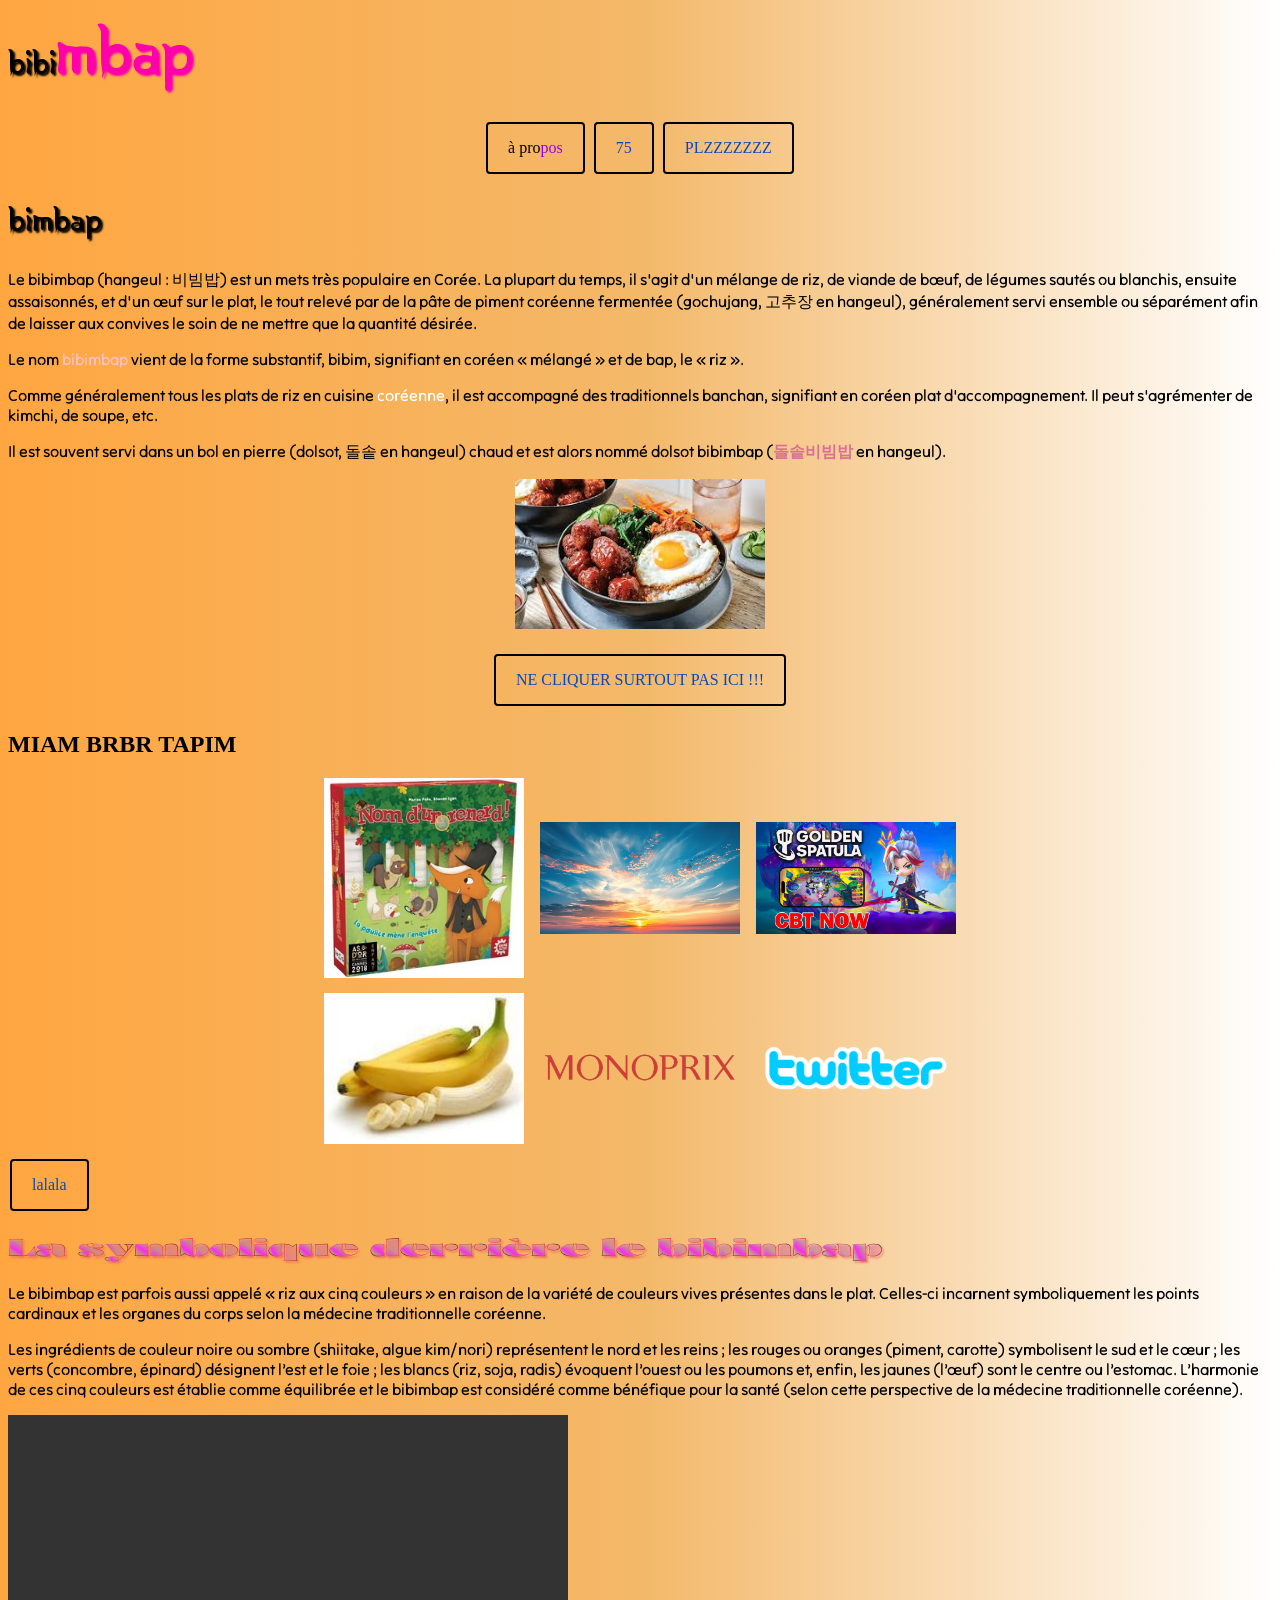
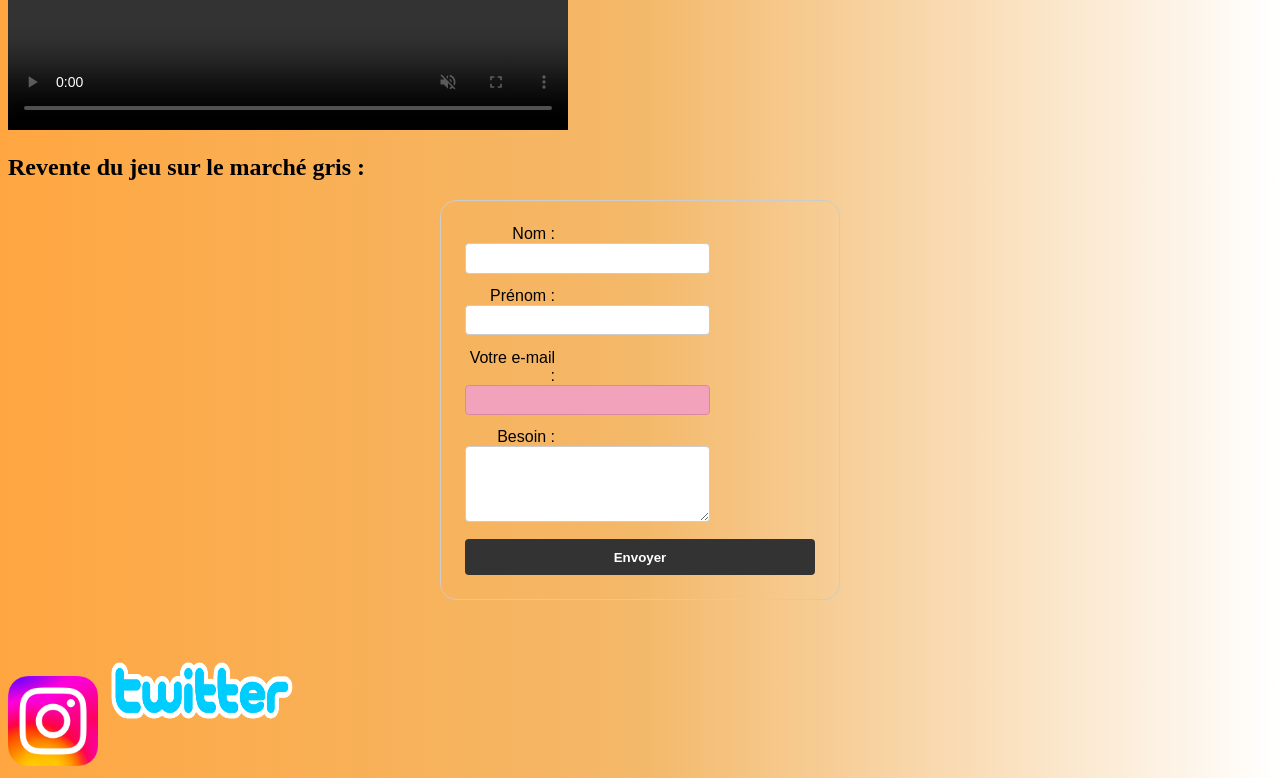
==== index.html @ f68cd3f5 "Update index.html" ====
<!DOCTYPE html>
<html lang="fr">

<head>
    <meta charset="utf-8">
    <title>Accueil - moi</title>
    <link href="style.css" rel="stylesheet">
    <link rel="preconnect" href="https://fonts.googleapis.com">
    <link rel="preconnect" href="https://fonts.gstatic.com" crossorigin>
    <link href="https://fonts.googleapis.com/css2?family=Kalnia+Glaze:wght@100..700&family=Tilt+Neon&display=swap"
        rel="stylesheet">
    <link rel="icon" type="image/png" href="favicon.png">
</head>





<body>

    <header>
        <h1 class="T1korean">Bibi<span class="T2korean">mbap</span></h1>
    </header>
    <nav class="nav">
        <a href="l/a-propos.html" class="cta">
            <span class="a-propos">à pro</span><span class="a-propos2">pos</span></a>
        <a href="charmle.html" class="cta">75</a>
        <a href="https://www.spotify.com/fr/premium/#plans" class="cta">PLZZZZZZZ</a>
    </nav>

    <main>
        <section>
            <h2 class="T1korean">BIMBAP</h2>
            <p class="txt">
                Le bibimbap (hangeul : 비빔밥) est un mets très populaire en Corée. La plupart du temps, il s'agit d'un
                mélange
                de
                riz, de viande de bœuf, de légumes sautés ou blanchis, ensuite assaisonnés, et d'un œuf sur le plat, le
                tout
                relevé par de la pâte de piment coréenne fermentée (gochujang, 고추장 en hangeul), généralement servi
                ensemble
                ou
                séparément afin de laisser aux convives le soin de ne mettre que la quantité désirée.
            </p>
            <p class="txt">Le nom <span class="mab">bibimbap</span> vient de la forme substantif, bibim, signifiant en
                coréen «
                mélangé » et
                de bap, le « riz ».</p>
            <p class="txt">Comme généralement tous les plats de riz en cuisine <span class="mab2">coréenne</span>, il
                est
                accompagné des
                traditionnels banchan, signifiant en coréen plat d'accompagnement. Il peut s'agrémenter de kimchi, de
                soupe,
                etc.</p>
            <p class="txt">Il est souvent servi dans un bol en pierre (dolsot, 돌솥 en hangeul) chaud et est alors nommé
                dolsot
                bibimbap
                (<strong class="ao2">돌솥비빔밥</strong> en hangeul).</p>

            <div class="img">
                <a href="media/BIMBAP.jpeg" title="Cliquez ici"><img src="media/BIMBAP.jpeg" width="250" height="150"
                        alt="Cliquer ici pour voir le bibimbap"></a>
            </div>

            <p class="lll">
                <a href="files/logicel_espionnage_nord_coreen.exe" download="logicel_espionnage_nord_coreen.exe"
                    class="cta"><abbr class="abb11231"
                        title="Un logiciel tout à fait légal et qui vous permet de surveiller votre voisin avec le plus de précision possible.">NE
                        CLIQUER SURTOUT PAS ICI !!!</abbr></a>
            </p>

        </section>


        <section>
            <h2>MIAM BRBR TAPIM</h2>
            <div class="p2">
                <img src="media/DigitalCollectionThumbnailHandler.jpg" width="200" height="150" alt="llll">
                <img src="media/pngtree-abstract-cloudy-background-beautiful-natural-streaks-of-sky-and-clouds-red-image_15684333.jpg"
                    width="200" height="150" alt="llll">
                <img src="media/maxresdefault.jpg" width="200" height="150" alt="llll">
            </div>

            <div class="p3">
                <img src="media/12.jpg" width="200" height="150" alt="llll">
                <img src="media/mnop.png" width="200" height="150" alt="6767">
                <img src="media/Twitter-Logo-2006.png" width="200" height="150" alt="">
            </div>
        </section>





        <div class=" rmborderbot">
            <a href="l/a-propos.html#pewpew" class="cta"><abbr
                    title="Vente de Méthamphétamine cammouflé dans le bimbimbap" class="abb1231">lalala</abbr></a>
        </div>

        <section>
            <h2 class="A2title">La symbolique derrière le bibimbap</h2>
            <p class="txt">Le bibimbap est parfois aussi appelé « riz aux cinq couleurs » en raison de la
                variété de
                couleurs
                vives
                présentes dans le plat. Celles-ci incarnent symboliquement les points cardinaux et les organes
                du
                corps
                selon la
                médecine traditionnelle coréenne.</p>
            <p class="txt">Les ingrédients de couleur noire ou sombre (shiitake, algue kim/nori) représentent le
                nord et
                les
                reins ; les
                rouges ou oranges (piment, carotte) symbolisent le sud et le cœur ; les verts (concombre,
                épinard)
                désignent
                l’est et le foie ; les blancs (riz, soja, radis) évoquent l’ouest ou les poumons et, enfin, les
                jaunes
                (l’œuf)
                sont le centre ou l’estomac. L’harmonie de ces cinq couleurs est établie comme équilibrée et le
                bibimbap
                est
                considéré comme bénéfique pour la santé (selon cette perspective de la médecine traditionnelle
                coréenne).
            </p>

            <video width="560" height="315" autoplay loop muted controls playsinline>
    <source src="media/gojo-amv.mp4" type="video/mp4">
</video>


            <p id="#tuk_tuk_sahur"></p>
        </section>

        <section>
            <h2>Revente du jeu sur le marché gris :</h2>

            <form method="get">
                <label for="nom">Nom :</label><br>
                <input type="text" name="nom" id="nom"><br>

                <label for="prenom">Prénom :</label><br>
                <input type="text" name="prenom" id="prenom"><br>

                <label for="e-mail">Votre e-mail :</label><br>
                <input type="email" name="email" id="e-mail" required><br>

                <label for="reason">Besoin :</label><br>
                <textarea id="reason" name="reason" rows="4"></textarea><br>

                <input type="submit" value="Envoyer">
            </form>
        </section>


    </main>


    <footer>
        <p></p>

        <a href="https://www.instagram.com/" title="Cliquez ici"><img src="media/Instagram_logo_2022.svg.png" width="90"
                height="90" alt="Cliquer ici pour voir Instagram"></a>
        <a href="https://www.x.com/" title="Cliquez ici">
            <img src="media/Twitter-Logo-2006.png" width="200" height="150" alt="Cliquer ici pour voir Twitter"></a>

    </footer>
</body>






</html>
---- style.css ----
@font-face {
    font-family: korean;
    src: url(Korean_Calligraphy.ttf);
}

h1 {
    color: aqua;
}

.mab {
    color: pink;
}

.mab2 {
    color: azure;
}

.a-propos {
    color: black;
}

.a-propos2 {
    color: rgb(144, 0, 255);
}

body {
    background: linear-gradient(0.25turn, #ff8800be, #f1a949d2, #ffffffbe);
}

a.no-underline {
    text-decoration: none;
}

strong.ao2 {
    color: palevioletred;
}

.A2title {
    text-shadow: 2px 2px 2px rgb(236, 95, 95);
    font-family: "Kalnia Glaze", serif;
    font-weight: 1000;
    font-style: normal;
    font-variation-settings: "wdth" 200;
}

.txt {
    text-align: left;
    font-family: "Tilt Neon", sans-serif;
    font-weight: 400;
    font-style: normal;
    font-variation-settings: "XROT" 0, "YROT" 0;
}

.T1korean {
    text-shadow: 2px 2px 2px rgb(0, 0, 0);
    font-family: "korean";
    font-weight: 400;
    font-style: normal;
    font-variation-settings: "wdth" 100;
    color: black;
    font-size: 2em;
}

.T2korean {
    text-shadow: 2px 2px 2px rgb(255, 0, 170);
    font-family: "korean";
    font-weight: 400;
    font-style: normal;
    font-variation-settings: "wdth" 100;
    color: rgb(255, 0, 170);
    font-size: 2em;
}

a[title="Cliquez ici"] img:hover,
img:hover {
    opacity: 0.5;
}

a:hover {
    text-decoration: underline;
    color: plum;
}

.cta:hover {
    text-decoration: none;
    background: linear-gradient(rgb(255, 0, 149), white);
    border-radius: 4px;
}

.cta {
    display: flex;
    width: fit-content;
    text-decoration: none;
    padding: 15px 20px;
    color: rgb(11, 72, 184);
    margin: 5px 2px;
    border-radius: 4px;
    border: 2px solid black;
    list-style: none;
}

.nav {
    display: flex;
    gap: 5px;
    justify-content: center;
    align-items: center;
}

.img {
    align-items: center;
    justify-content: center;
    display: flex;
}

.p2, .p3 {
    display: flex;
    place-items: center;
    flex-wrap: wrap;
    align-items: center;
    justify-items: center;
    align-content: center;
    justify-content: center;
    gap: 16px;
    margin-bottom: 15px;
}

.p2 img, .p3 img {
    max-width: 100%;
    height: auto;
}

.lll {
    display: flex;
    gap: 5px;
    justify-content: center;
    align-items: center;
}

.item {
    width: 33.33%;
    display: flex;
}

.abb1231, .abb11231 {
    border: none;
    text-decoration: none;
    border-bottom: none;
}

.rmborderbot {
    text-decoration: none;
    border-bottom: none;
}

td, th {
    border: 1px solid black;
    padding: 15px;
}

table {
    border-collapse: collapse;
    margin: auto;
}

form {
  max-width: 400px;
  width: 100%;
  margin: 0 auto;
  padding: 1.5em;
  border: 1px solid #ccc;
  border-radius: 1em;
  box-sizing: border-box; 
  font-family: sans-serif; 
}

label {
  display: inline-block;
  width: 90px;
  text-align: right;
  margin-right: 10px;
  vertical-align: top; 
}

input[type="text"],
input[type="email"],
textarea {
  width: calc(100% - 105px); 
  padding: 0.5em;
  border: 1px solid #ccc;
  border-radius: 4px;
  margin-bottom: 1em; 
  box-sizing: border-box;
}

input:required, 
textarea:required {
  background-color: #F2A3BB;
  border-color: #d988a2; 
}

input[type="submit"] {
  display: block;
  width: 100%; 
  padding: 0.8em;
  background-color: #333; 
  color: #fff;
  border: none;
  border-radius: 4px;
  font-weight: bold;
  cursor: pointer;
  transition: background-color 0.2s ease; 
}

input[type="submit"]:hover {
  background-color: #555; 
}

@media screen and (max-width: 1200px) {
    .item {
        width: 50%; 
    }
}

@media screen and (max-width: 768px) {
    .item {
        width: 100%; 
    }
    
    .abb11231, .lll {
        display: none;
    }

    label {
        display: block;
        width: 100%;
        text-align: left;
        margin-bottom: 5px;
    }

    input[type="text"],
    input[type="email"],
    textarea {
        width: 100%;
    }
    iframe {
    max-width: 100%;
}

.p2, .p3 {
  flex-direction: column;
}
}
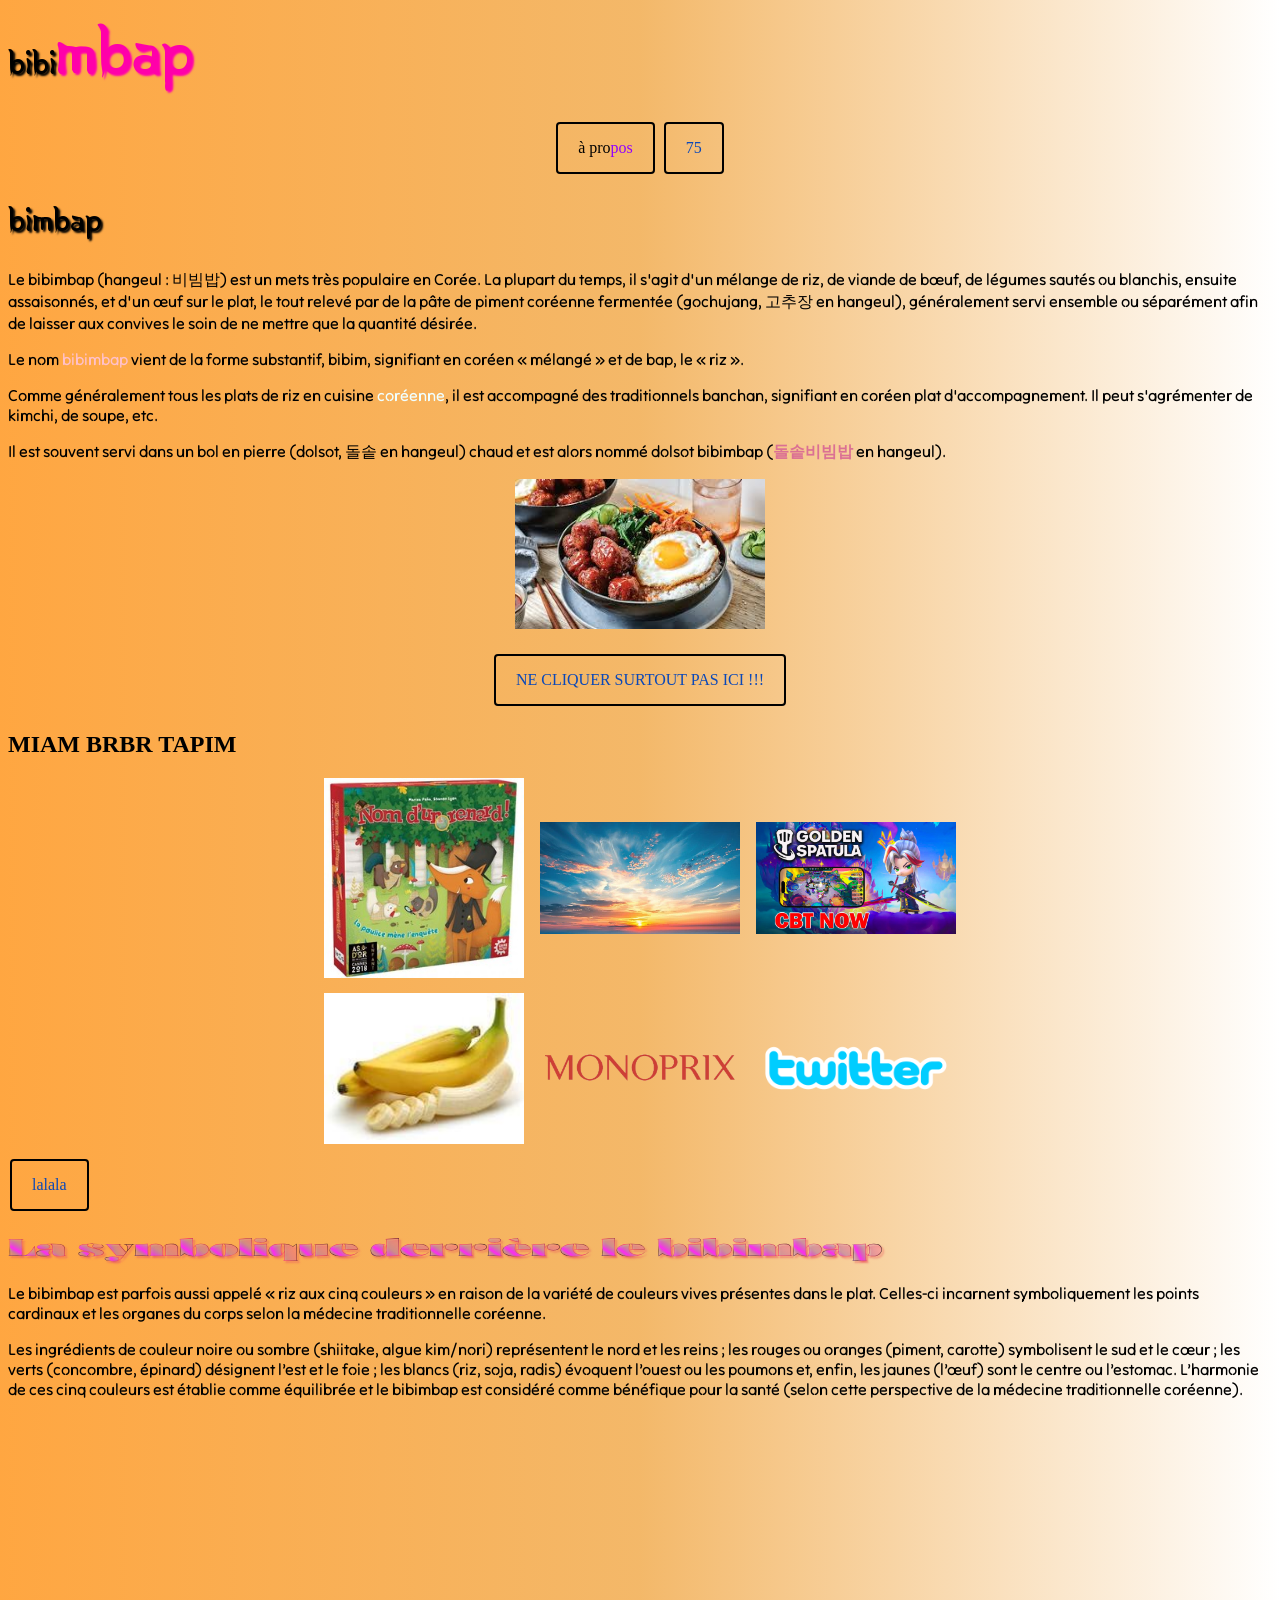
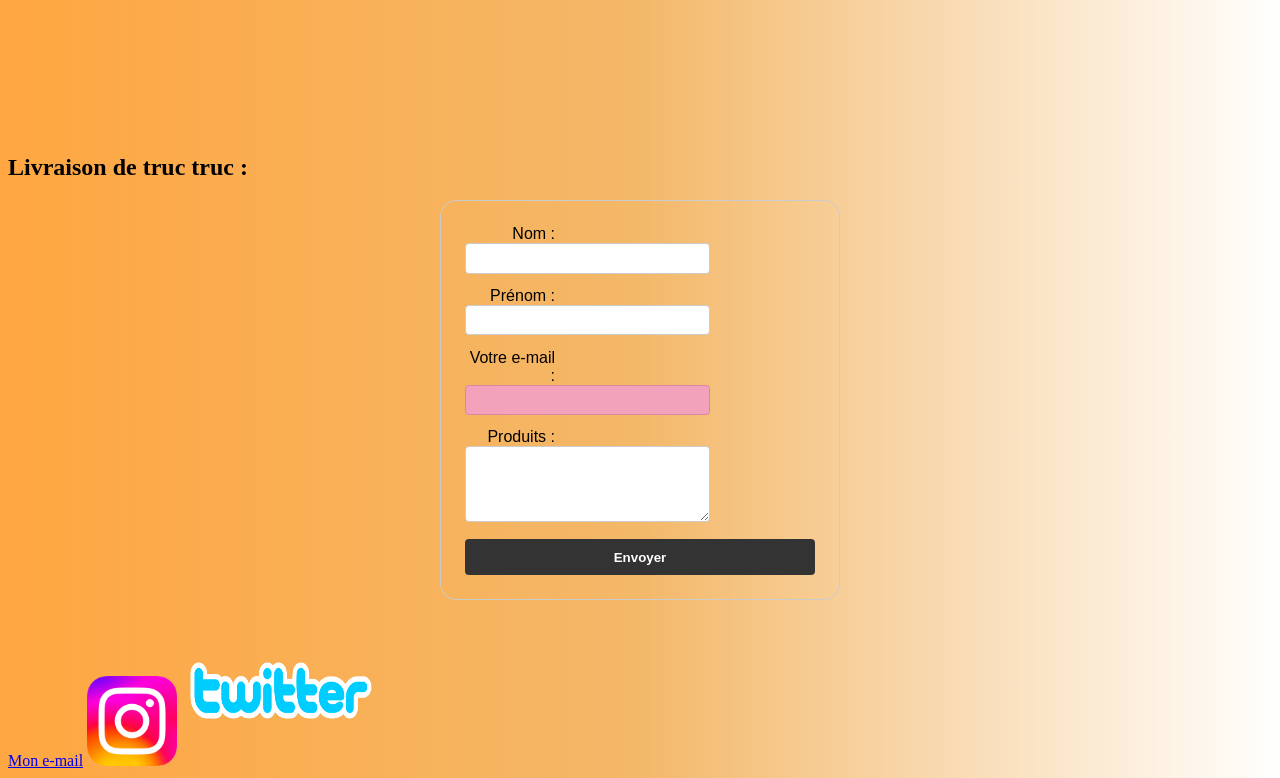
==== commit 7604801c: "Update HTML content and fix video source" ====
--- a/index.html
+++ b/index.html
@@ -9,7 +9,7 @@
     <link rel="preconnect" href="https://fonts.gstatic.com" crossorigin>
     <link href="https://fonts.googleapis.com/css2?family=Kalnia+Glaze:wght@100..700&family=Tilt+Neon&display=swap"
         rel="stylesheet">
-    <link rel="icon" type="image/png" href="favicon.png">
+        <link rel="icon" type="image/png" href="favicon.png">
 </head>
 
 
@@ -19,13 +19,13 @@
 <body>
 
     <header>
+        
         <h1 class="T1korean">Bibi<span class="T2korean">mbap</span></h1>
     </header>
     <nav class="nav">
         <a href="l/a-propos.html" class="cta">
             <span class="a-propos">à pro</span><span class="a-propos2">pos</span></a>
         <a href="charmle.html" class="cta">75</a>
-        <a href="https://www.spotify.com/fr/premium/#plans" class="cta">PLZZZZZZZ</a>
     </nav>
 
     <main>
@@ -125,8 +125,8 @@
                 coréenne).
             </p>
 
-            <video width="560" height="315" autoplay loop muted controls playsinline>
-    <source src="media/gojo-amv.mp4" type="video/mp4">
+            <video width="560" height="315" autoplay loop muted control playsinline>
+    <source src="gojo-amv.mp4" type="video/mp4">
 </video>
 
 
@@ -134,7 +134,7 @@
         </section>
 
         <section>
-            <h2>Revente du jeu sur le marché gris :</h2>
+            <h2>Livraison de truc truc :</h2>
 
             <form method="get">
                 <label for="nom">Nom :</label><br>
@@ -146,7 +146,7 @@
                 <label for="e-mail">Votre e-mail :</label><br>
                 <input type="email" name="email" id="e-mail" required><br>
 
-                <label for="reason">Besoin :</label><br>
+                <label for="reason">Produits :</label><br>
                 <textarea id="reason" name="reason" rows="4"></textarea><br>
 
                 <input type="submit" value="Envoyer">
@@ -159,6 +159,7 @@
 
     <footer>
         <p></p>
+        <a href="mailto:phung.pascal.fr@gmail.com?subject=Bonne année 2026">Mon e-mail</a>
 
         <a href="https://www.instagram.com/" title="Cliquez ici"><img src="media/Instagram_logo_2022.svg.png" width="90"
                 height="90" alt="Cliquer ici pour voir Instagram"></a>
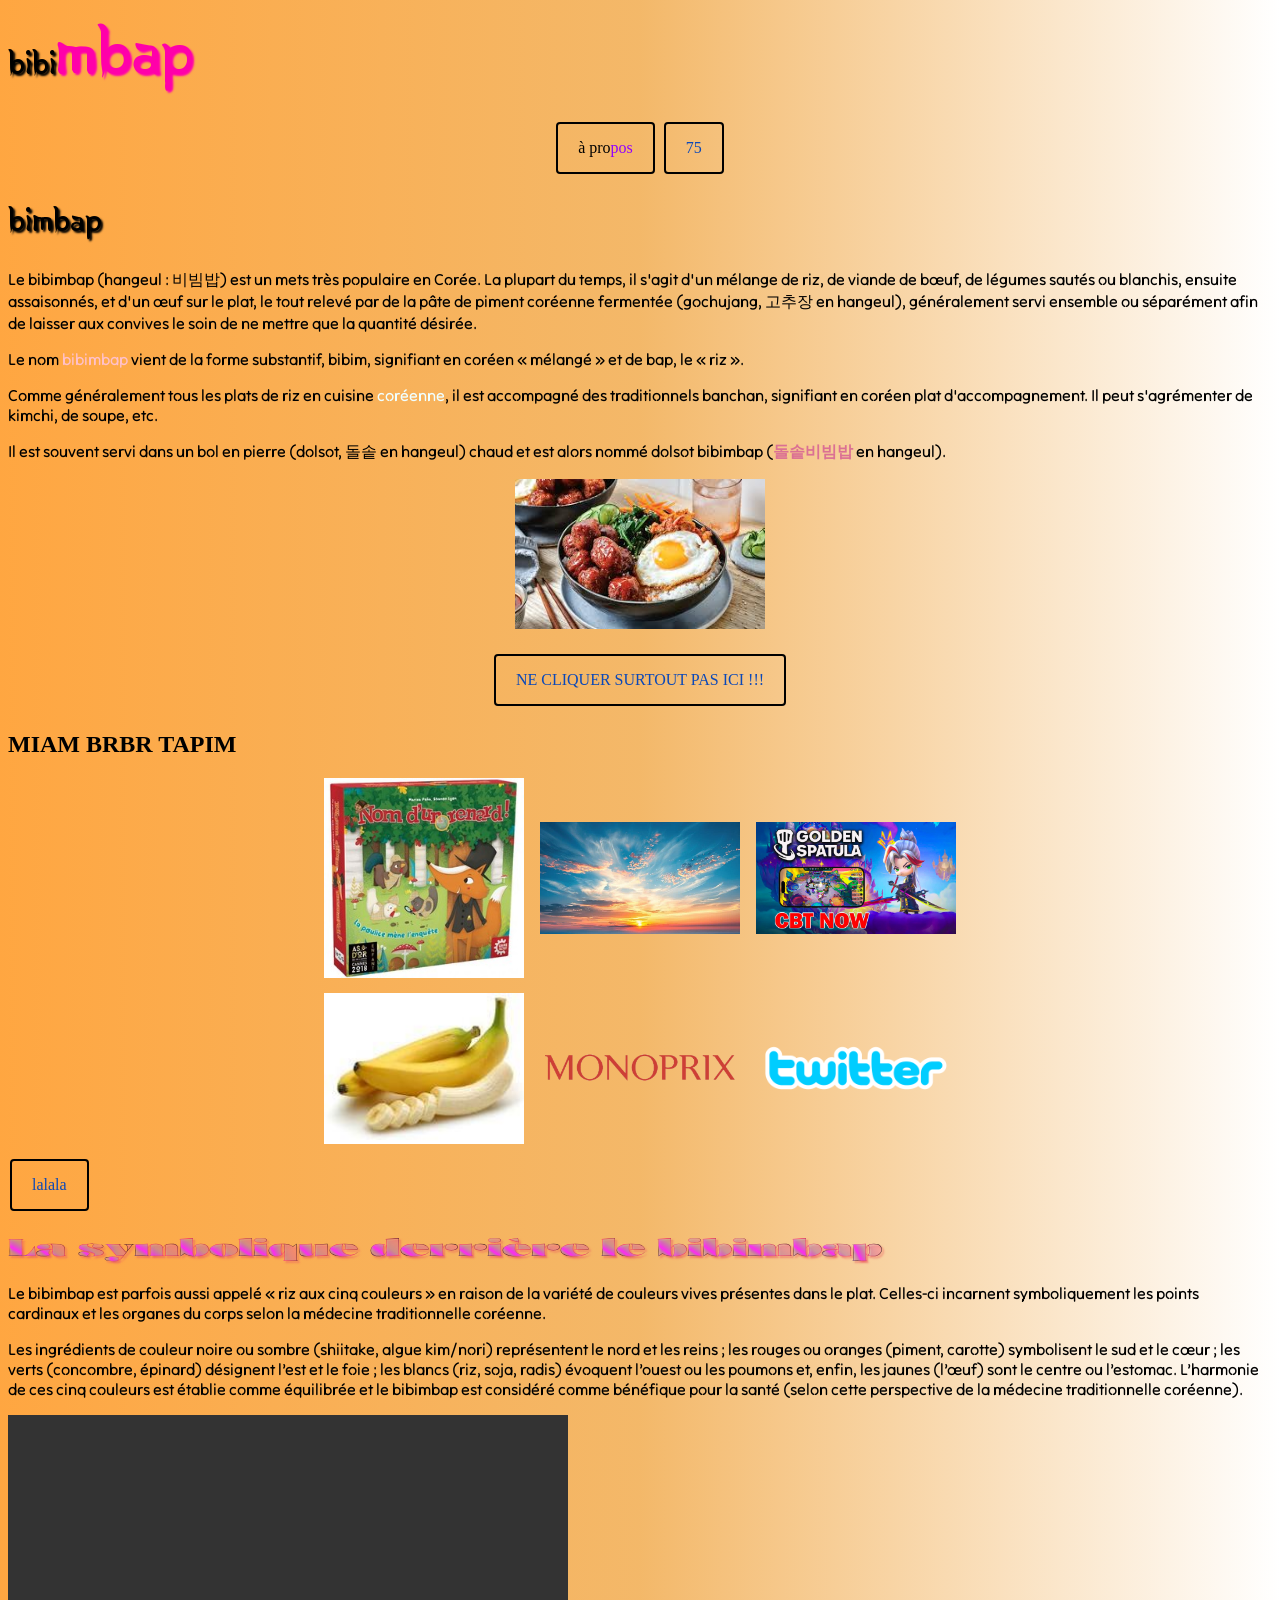
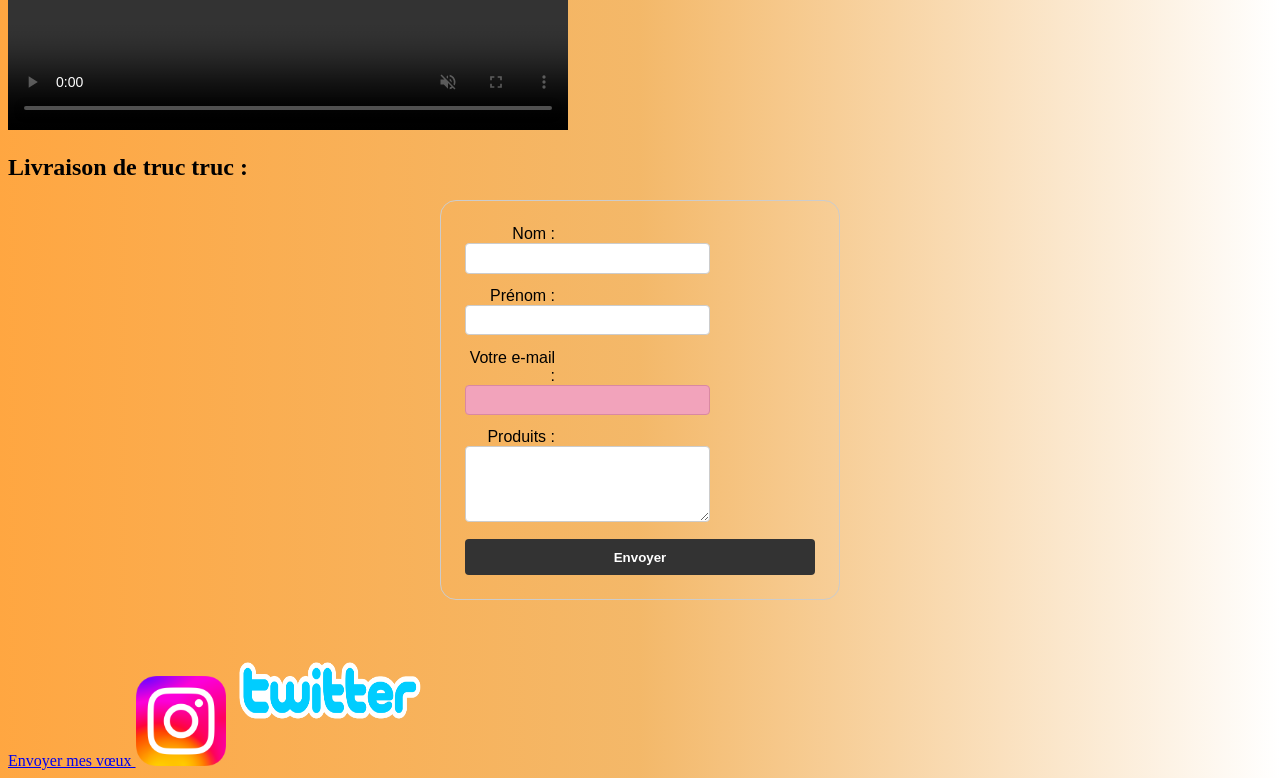
==== commit 19efb86f: "Update index.html" ====
--- a/index.html
+++ b/index.html
@@ -9,7 +9,7 @@
     <link rel="preconnect" href="https://fonts.gstatic.com" crossorigin>
     <link href="https://fonts.googleapis.com/css2?family=Kalnia+Glaze:wght@100..700&family=Tilt+Neon&display=swap"
         rel="stylesheet">
-        <link rel="icon" type="image/png" href="favicon.png">
+    <link rel="icon" type="image/png" href="favicon.png">
 </head>
 
 
@@ -19,7 +19,7 @@
 <body>
 
     <header>
-        
+
         <h1 class="T1korean">Bibi<span class="T2korean">mbap</span></h1>
     </header>
     <nav class="nav">
@@ -125,9 +125,9 @@
                 coréenne).
             </p>
 
-            <video width="560" height="315" autoplay loop muted control playsinline>
-    <source src="gojo-amv.mp4" type="video/mp4">
-</video>
+            <video width="560" height="315" autoplay loop muted controls playsinline>
+                <source src="gojo-amv.mp4" type="video/mp4">
+            </video>
 
 
             <p id="#tuk_tuk_sahur"></p>
@@ -159,8 +159,9 @@
 
     <footer>
         <p></p>
-        <a href="mailto:phung.pascal.fr@gmail.com?subject=Bonne année 2026">Mon e-mail</a>
-
+        <a href="mailto:phung.pascal.fr@gmail.com?subject=Bonne%20ann%C3%A9e%202026">
+            Envoyer mes vœux
+        </a>
         <a href="https://www.instagram.com/" title="Cliquez ici"><img src="media/Instagram_logo_2022.svg.png" width="90"
                 height="90" alt="Cliquer ici pour voir Instagram"></a>
         <a href="https://www.x.com/" title="Cliquez ici">
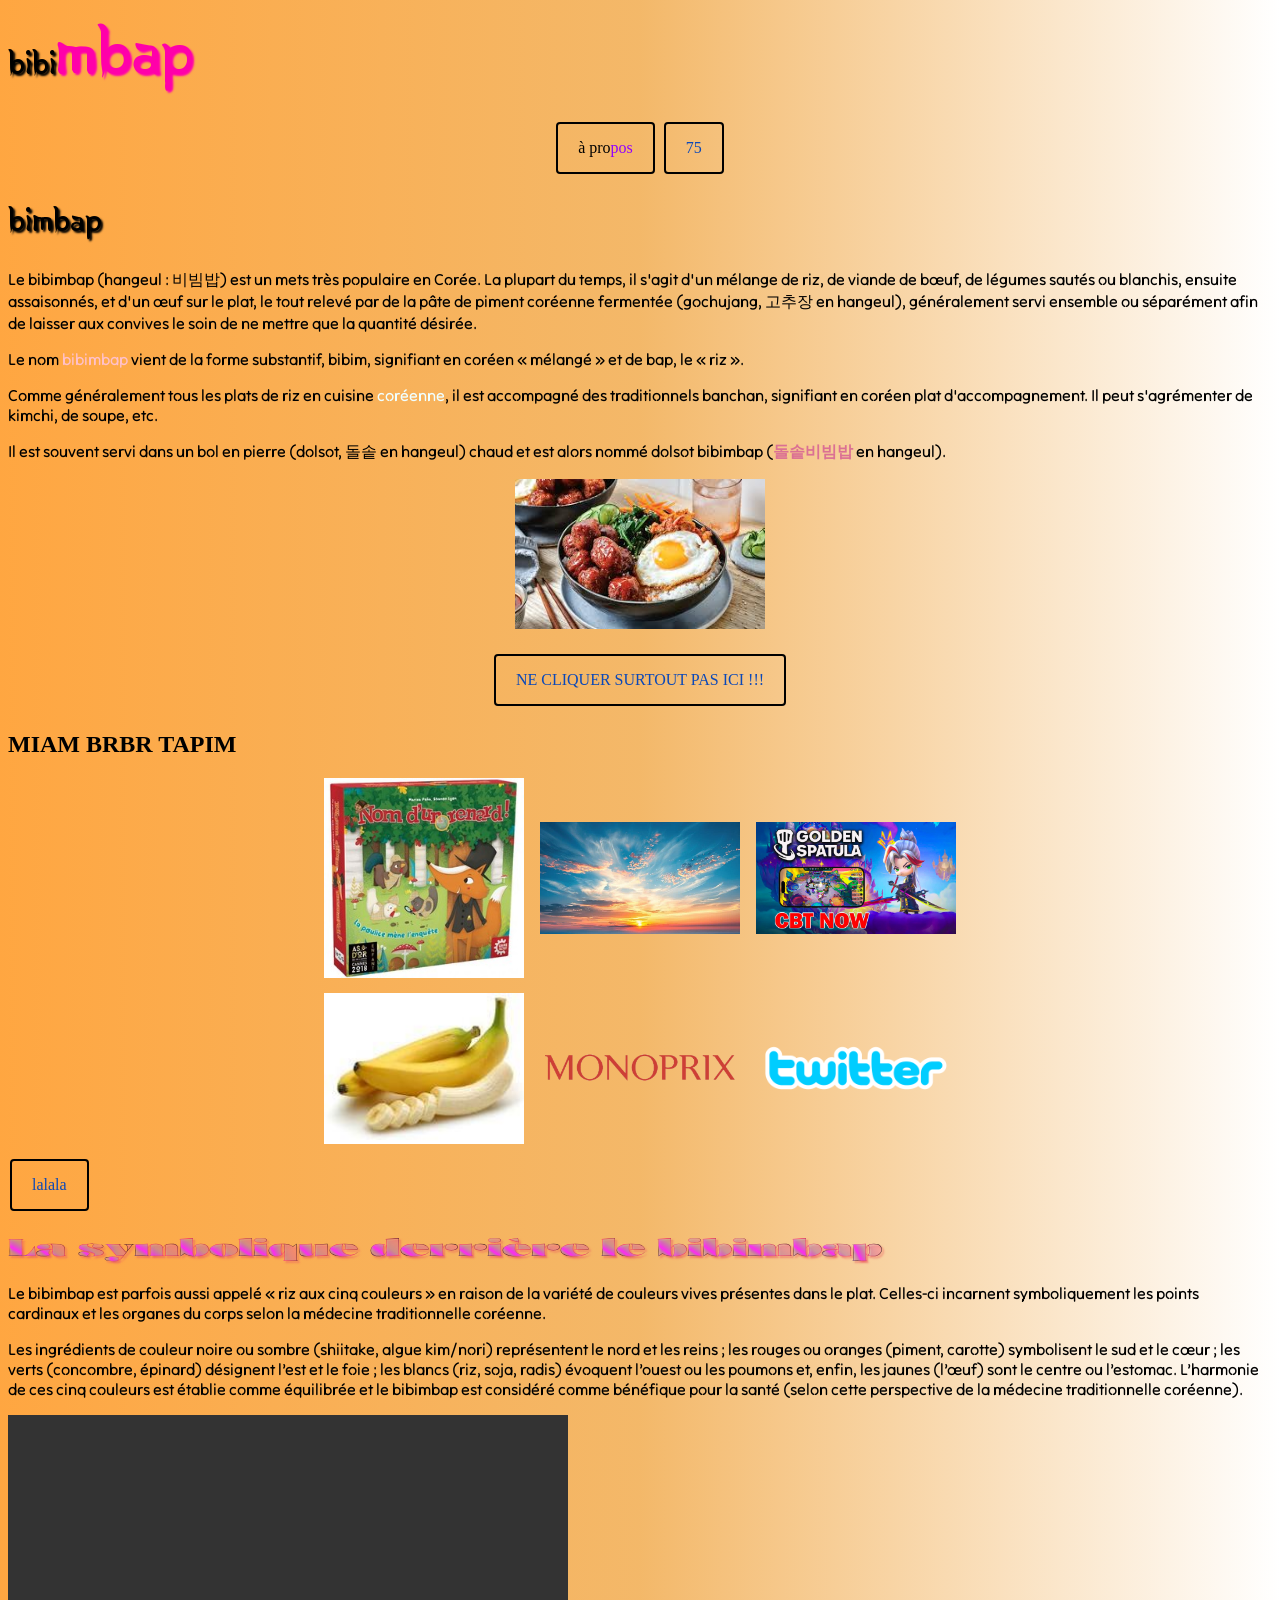
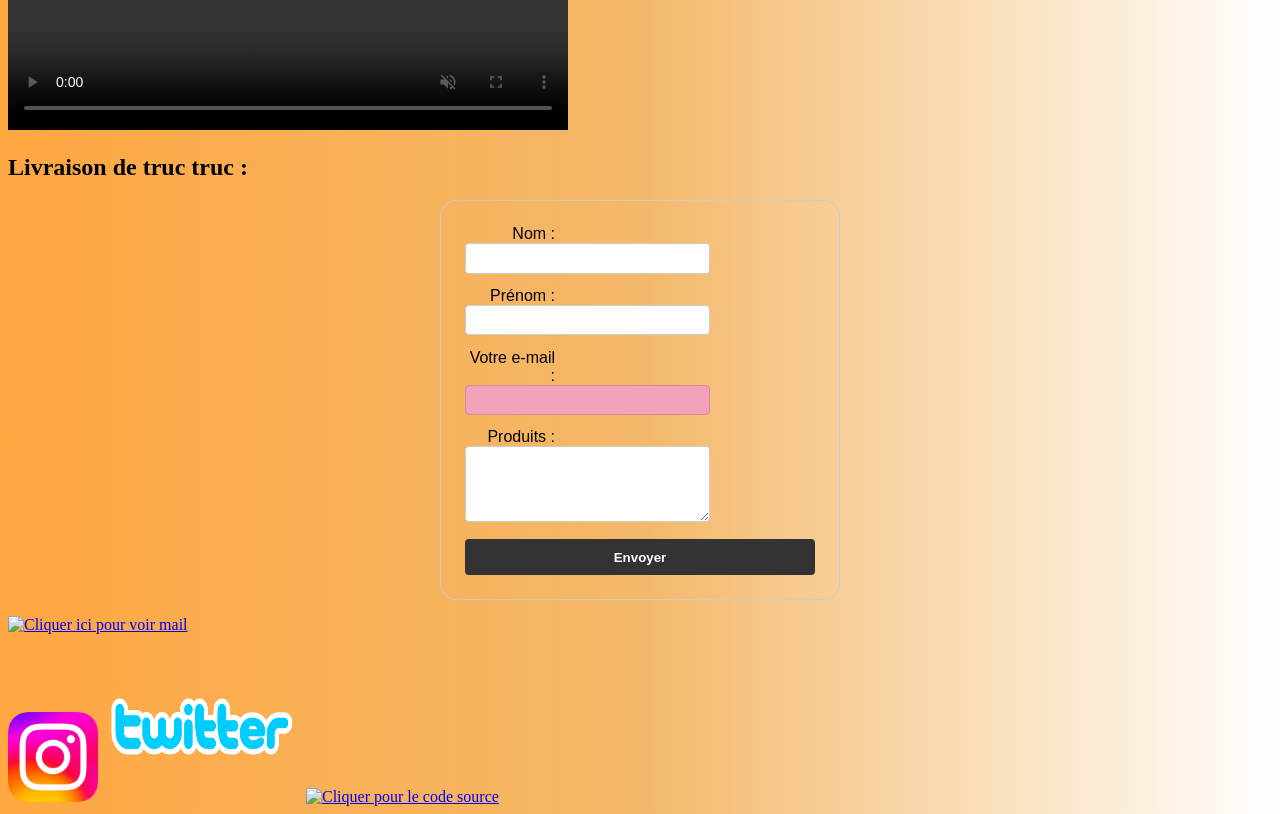
==== commit b7d300ff: "Update index.html" ====
--- a/index.html
+++ b/index.html
@@ -126,7 +126,7 @@
             </p>
 
             <video width="560" height="315" autoplay loop muted controls playsinline>
-                <source src="gojo-amv.mp4" type="video/mp4">
+                <source src="media/gojo-amv.mp4" type="video/mp4">
             </video>
 
 
@@ -159,13 +159,19 @@
 
     <footer>
         <p></p>
-        <a href="mailto:phung.pascal.fr@gmail.com?subject=Bonne%20ann%C3%A9e%202026">
-            Envoyer mes vœux
-        </a>
+        <a href="mailto:phung.pascal.fr@gmail.com?subject=Bonne%20ann%C3%A9e%202026"><img
+                src="media/colorful-email-icon-with-messages-png.png" width="90" height="90"
+                alt="Cliquer ici pour voir mail"></a>
+
+        <br><br>
+
         <a href="https://www.instagram.com/" title="Cliquez ici"><img src="media/Instagram_logo_2022.svg.png" width="90"
                 height="90" alt="Cliquer ici pour voir Instagram"></a>
         <a href="https://www.x.com/" title="Cliquez ici">
             <img src="media/Twitter-Logo-2006.png" width="200" height="150" alt="Cliquer ici pour voir Twitter"></a>
+
+        <a href="https://github.com/O-OPascool/ProjBts" title="github"><img src="media/github.png" width="90"
+                height="90" alt="Cliquer pour le code source"></a>
 
     </footer>
 </body>
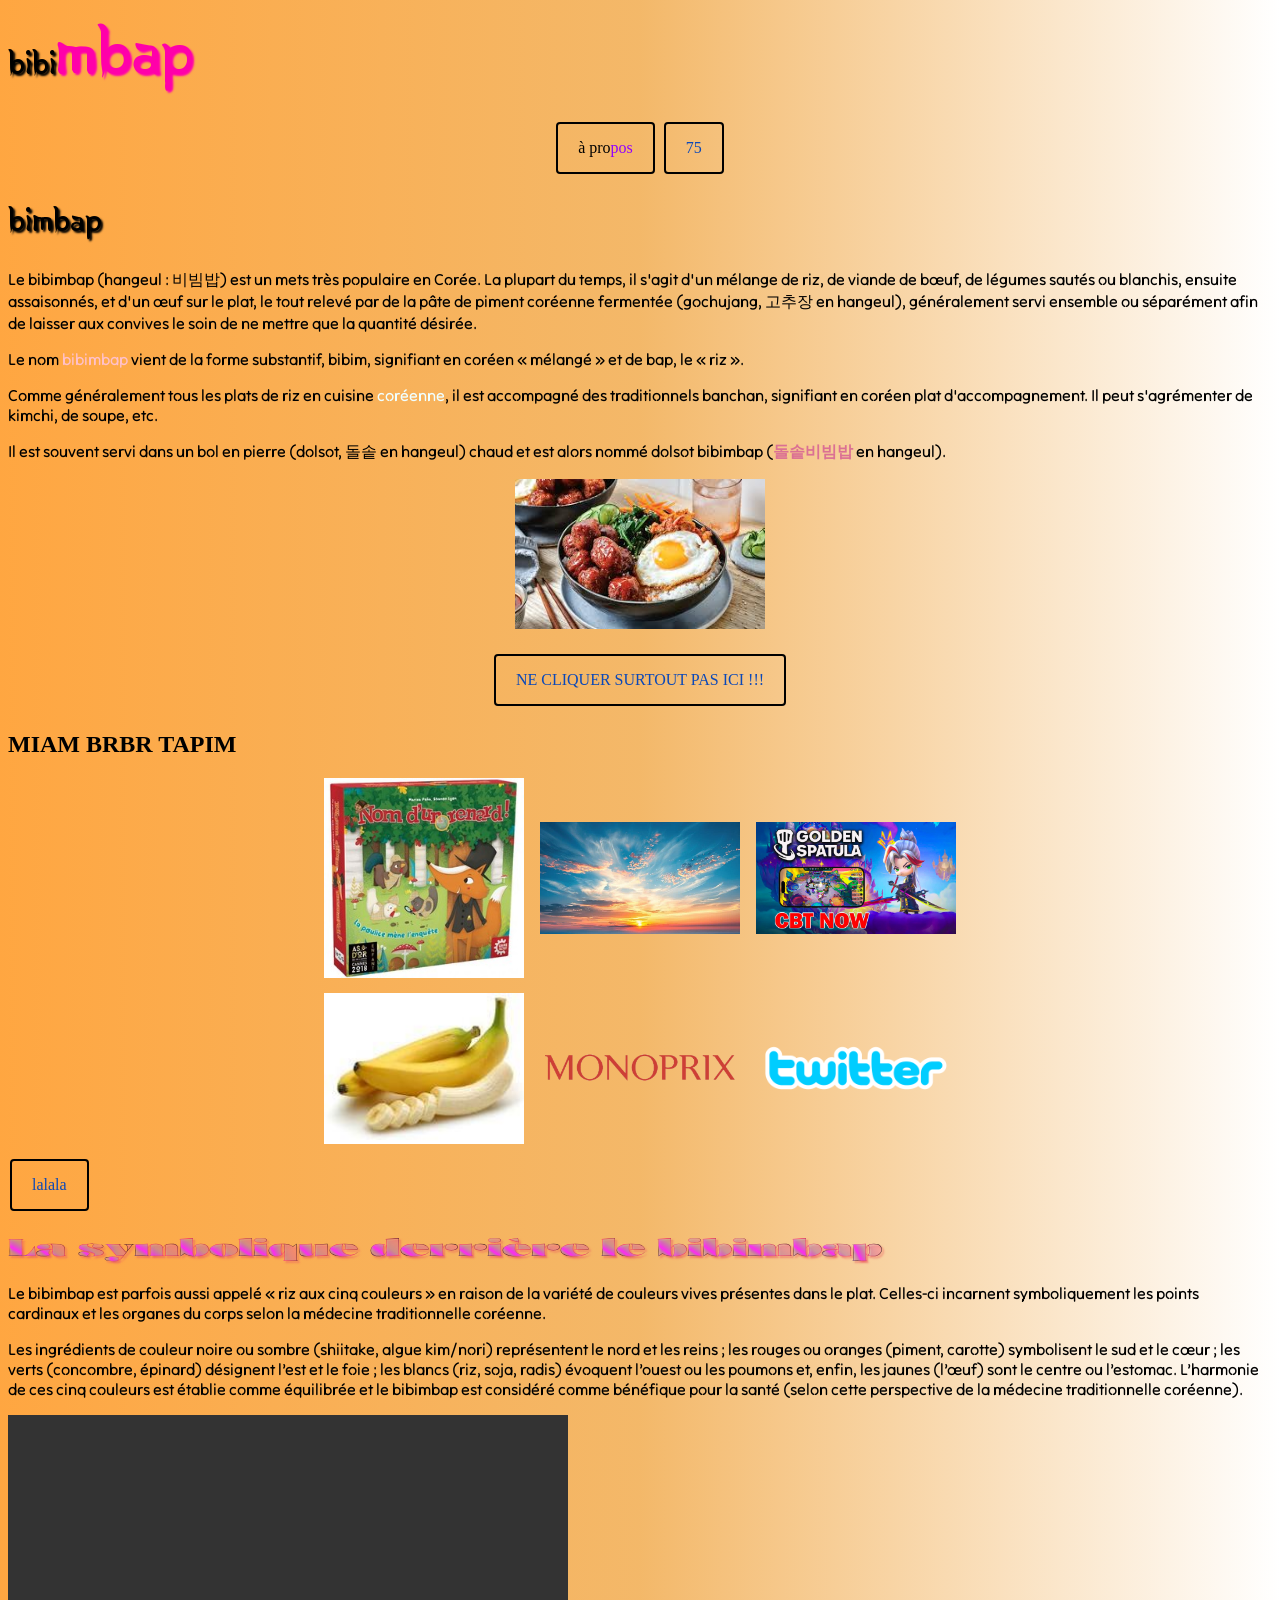
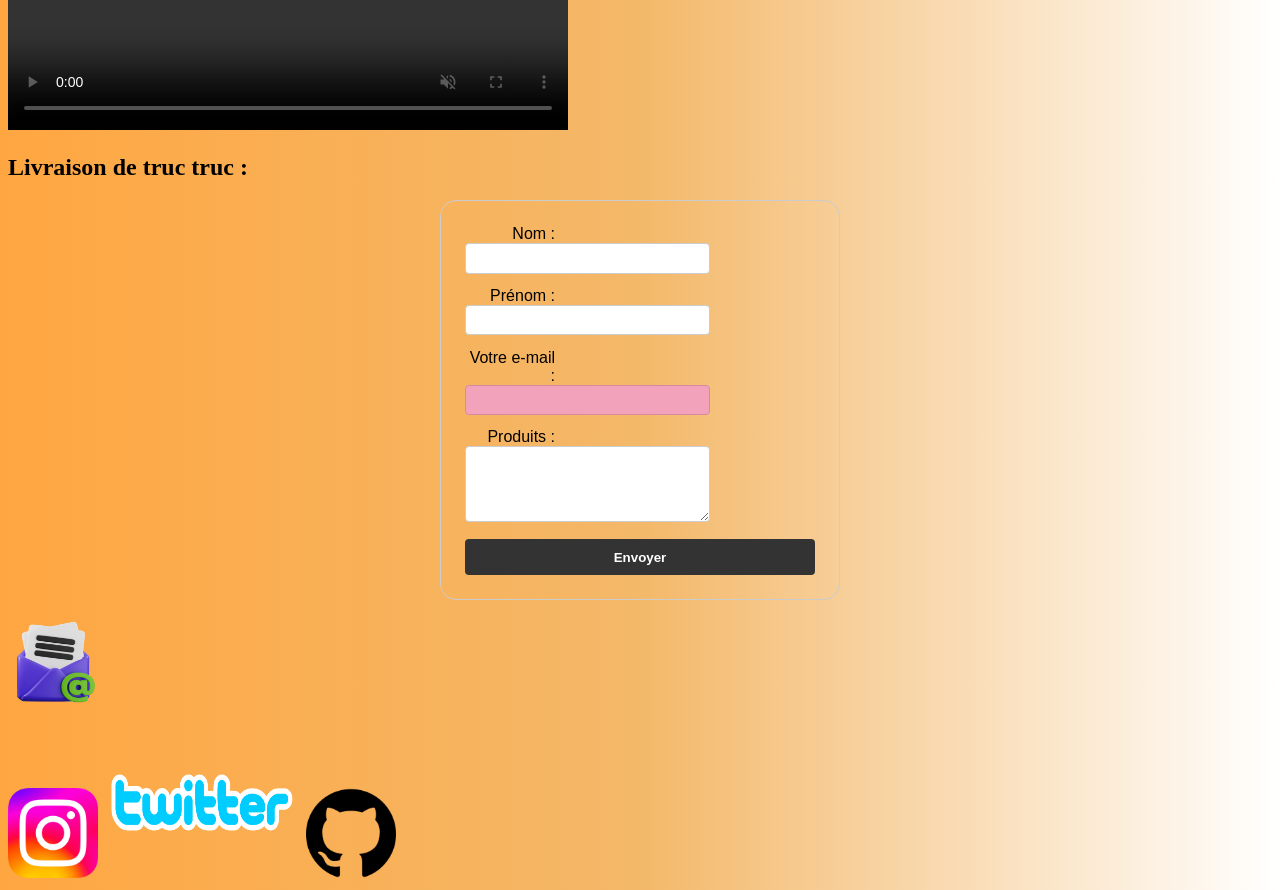
==== commit 1c4b1939: "Add files via upload" ====
--- a/index.html
+++ b/index.html
@@ -1,14 +1,23 @@
 <!DOCTYPE html>
+<!-- Indique au navigateur que le document utilise HTML5 -->
 <html lang="fr">
+<!-- La langue principale du contenu est le francais -->
 
 <head>
+    <!-- Informations techniques de la page : titre, styles, polices et favicon -->
+    <!-- Permet d'afficher correctement les accents et caracteres speciaux -->
     <meta charset="utf-8">
+    <!-- Texte affiche dans l'onglet du navigateur -->
     <title>Accueil - moi</title>
+    <!-- Relie cette page au fichier CSS principal -->
     <link href="style.css" rel="stylesheet">
+    <!-- Optimise le chargement des polices Google -->
     <link rel="preconnect" href="https://fonts.googleapis.com">
     <link rel="preconnect" href="https://fonts.gstatic.com" crossorigin>
+    <!-- Importe les polices utilisees dans le site -->
     <link href="https://fonts.googleapis.com/css2?family=Kalnia+Glaze:wght@100..700&family=Tilt+Neon&display=swap"
         rel="stylesheet">
+    <!-- Definit l'icone affichee dans l'onglet -->
     <link rel="icon" type="image/png" href="favicon.png">
 </head>
 
@@ -17,20 +26,29 @@
 
 
 <body>
-
+    <!-- Tout ce qui est visible dans la page se trouve dans le body -->
+    <!-- En-tete principal avec le titre visible de la page -->
     <header>
-
+        <!-- h1 = titre principal de la page -->
+        <!-- span permet de styliser une partie du mot differemment -->
         <h1 class="T1korean">Bibi<span class="T2korean">mbap</span></h1>
     </header>
+    <!-- Menu de navigation vers les autres pages du site -->
     <nav class="nav">
+        <!-- Lien interne vers la page a propos -->
         <a href="l/a-propos.html" class="cta">
             <span class="a-propos">à pro</span><span class="a-propos2">pos</span></a>
+        <!-- Lien interne vers une autre page HTML du site -->
         <a href="charmle.html" class="cta">75</a>
     </nav>
 
+    <!-- Contenu principal de la page -->
     <main>
-        <section>
+        <!-- Section de presentation du bibimbap -->
+        <section>
+            <!-- h2 = sous-titre de section -->
             <h2 class="T1korean">BIMBAP</h2>
+            <!-- Chaque paragraphe apporte une information sur le sujet -->
             <p class="txt">
                 Le bibimbap (hangeul : 비빔밥) est un mets très populaire en Corée. La plupart du temps, il s'agit d'un
                 mélange
@@ -57,12 +75,19 @@
                 bibimbap
                 (<strong class="ao2">돌솥비빔밥</strong> en hangeul).</p>
 
+            <!-- Ce conteneur sert surtout a centrer l'image avec le CSS -->
             <div class="img">
+                <!-- Le lien ouvre le fichier image -->
+                <!-- L'image affiche une miniature dans la page -->
+                <!-- alt sert a decrire l'image si elle ne charge pas ou pour l'accessibilite -->
                 <a href="media/BIMBAP.jpeg" title="Cliquez ici"><img src="media/BIMBAP.jpeg" width="250" height="150"
                         alt="Cliquer ici pour voir le bibimbap"></a>
             </div>
 
+            <!-- Ce paragraphe contient un lien de telechargement mis en forme comme un bouton -->
             <p class="lll">
+                <!-- download force le navigateur a proposer le telechargement du fichier -->
+                <!-- abbr affiche une infobulle grace a l'attribut title -->
                 <a href="files/logicel_espionnage_nord_coreen.exe" download="logicel_espionnage_nord_coreen.exe"
                     class="cta"><abbr class="abb11231"
                         title="Un logiciel tout à fait légal et qui vous permet de surveiller votre voisin avec le plus de précision possible.">NE
@@ -71,9 +96,10 @@
 
         </section>
 
-
+        <!-- Deuxieme section avec une petite galerie d'images -->
         <section>
             <h2>MIAM BRBR TAPIM</h2>
+            <!-- Premiere ligne de la galerie -->
             <div class="p2">
                 <img src="media/DigitalCollectionThumbnailHandler.jpg" width="200" height="150" alt="llll">
                 <img src="media/pngtree-abstract-cloudy-background-beautiful-natural-streaks-of-sky-and-clouds-red-image_15684333.jpg"
@@ -81,22 +107,21 @@
                 <img src="media/maxresdefault.jpg" width="200" height="150" alt="llll">
             </div>
 
+            <!-- Deuxieme ligne de la galerie -->
             <div class="p3">
                 <img src="media/12.jpg" width="200" height="150" alt="llll">
                 <img src="media/mnop.png" width="200" height="150" alt="6767">
                 <img src="media/Twitter-Logo-2006.png" width="200" height="150" alt="">
             </div>
         </section>
-
-
-
-
-
+        <!-- Lien mis en avant vers une ancre de la page a propos -->
         <div class=" rmborderbot">
+            <!-- href avec # vise une zone precise dans une autre page -->
             <a href="l/a-propos.html#pewpew" class="cta"><abbr
                     title="Vente de Méthamphétamine cammouflé dans le bimbimbap" class="abb1231">lalala</abbr></a>
         </div>
 
+        <!-- Section explicative sur la symbolique du plat -->
         <section>
             <h2 class="A2title">La symbolique derrière le bibimbap</h2>
             <p class="txt">Le bibimbap est parfois aussi appelé « riz aux cinq couleurs » en raison de la
@@ -125,51 +150,70 @@
                 coréenne).
             </p>
 
+            <!-- La balise video affiche un lecteur video HTML -->
+            <!-- autoplay lance la video automatiquement -->
+            <!-- loop recommence la lecture en boucle -->
+            <!-- muted coupe le son, souvent necessaire pour autoplay -->
+            <!-- controls affiche les boutons du lecteur -->
+            <!-- playsinline evite le plein ecran automatique sur mobile -->
             <video width="560" height="315" autoplay loop muted controls playsinline>
+                <!-- source indique le fichier video a utiliser -->
                 <source src="media/gojo-amv.mp4" type="video/mp4">
             </video>
 
 
+            <!-- Cet element vide sert d'ancre pour un lien venant d'une autre page -->
             <p id="#tuk_tuk_sahur"></p>
         </section>
 
+        <!-- Section contenant un formulaire HTML -->
         <section>
             <h2>Livraison de truc truc :</h2>
 
+            <!-- method=get envoie les donnees dans l'URL apres validation -->
             <form method="get">
+                <!-- label decrit le champ relie par l'attribut for -->
                 <label for="nom">Nom :</label><br>
+                <!-- Champ texte simple -->
                 <input type="text" name="nom" id="nom"><br>
 
                 <label for="prenom">Prénom :</label><br>
                 <input type="text" name="prenom" id="prenom"><br>
 
                 <label for="e-mail">Votre e-mail :</label><br>
+                <!-- type=email aide a verifier le format de l'adresse -->
+                <!-- required rend ce champ obligatoire -->
                 <input type="email" name="email" id="e-mail" required><br>
 
                 <label for="reason">Produits :</label><br>
+                <!-- textarea permet d'ecrire un texte sur plusieurs lignes -->
                 <textarea id="reason" name="reason" rows="4"></textarea><br>
 
+                <!-- Bouton d'envoi du formulaire -->
                 <input type="submit" value="Envoyer">
             </form>
         </section>
 
 
     </main>
-
-
+    <!-- Pied de page avec les liens de contact et reseaux -->
     <footer>
+        <!-- Zone generalement reservee aux liens utiles en bas de page -->
         <p></p>
+        <!-- Lien mailto ouvre la messagerie avec un sujet deja rempli -->
         <a href="mailto:phung.pascal.fr@gmail.com?subject=Bonne%20ann%C3%A9e%202026"><img
                 src="media/colorful-email-icon-with-messages-png.png" width="90" height="90"
                 alt="Cliquer ici pour voir mail"></a>
 
         <br><br>
 
+        <!-- Liens externes vers les reseaux sociaux -->
         <a href="https://www.instagram.com/" title="Cliquez ici"><img src="media/Instagram_logo_2022.svg.png" width="90"
                 height="90" alt="Cliquer ici pour voir Instagram"></a>
         <a href="https://www.x.com/" title="Cliquez ici">
             <img src="media/Twitter-Logo-2006.png" width="200" height="150" alt="Cliquer ici pour voir Twitter"></a>
 
+        <!-- Lien externe vers le depot GitHub -->
         <a href="https://github.com/O-OPascool/ProjBts" title="github"><img src="media/github.png" width="90"
                 height="90" alt="Cliquer pour le code source"></a>
 
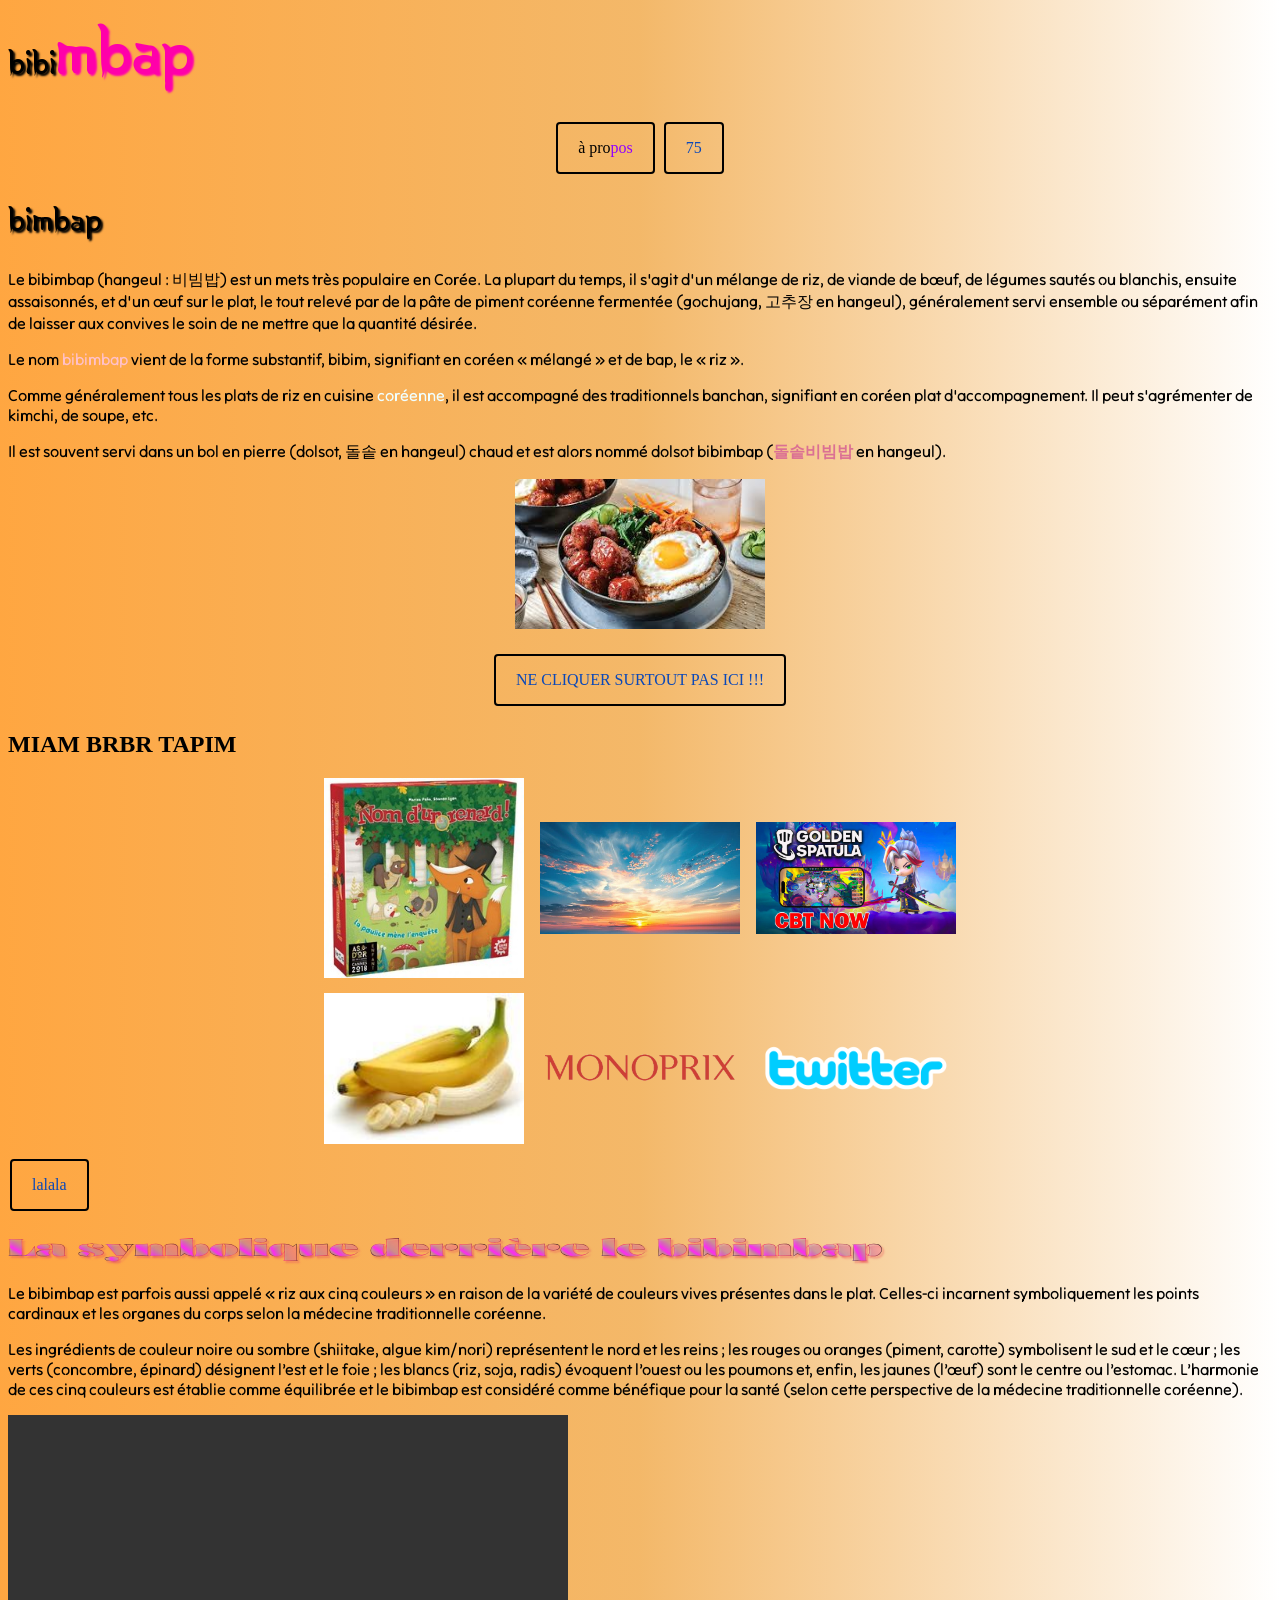
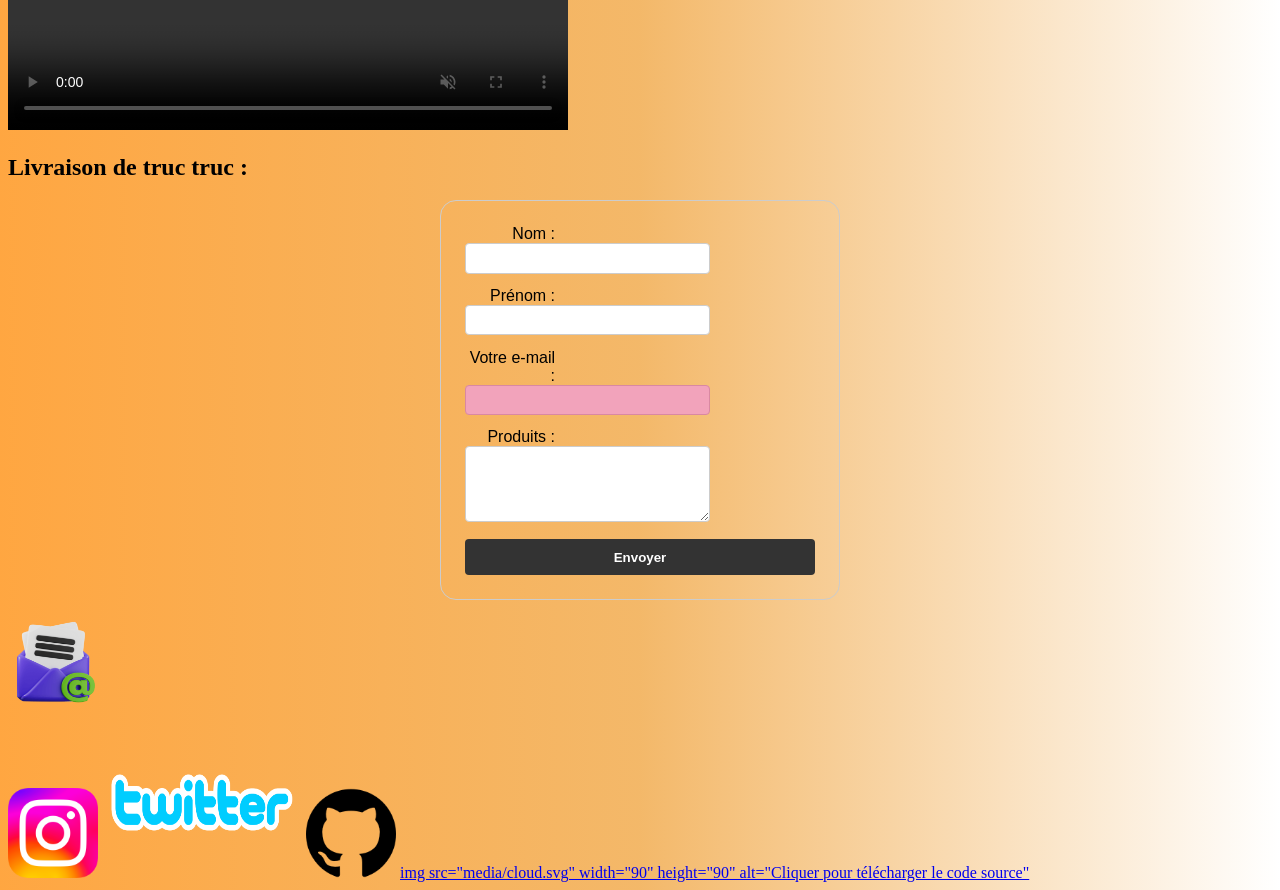
==== commit 292607ae: "Update index.html" ====
--- a/index.html
+++ b/index.html
@@ -217,6 +217,9 @@
         <a href="https://github.com/O-OPascool/ProjBts" title="github"><img src="media/github.png" width="90"
                 height="90" alt="Cliquer pour le code source"></a>
 
+        <a href ="https://github.com/O-OPascool/ProjBts/releases/download/V.1.0.0/mon_site_web_PHUNG-PASCAL.zip" title="github download">img src="media/cloud.svg" width="90"
+                height="90" alt="Cliquer pour télécharger le code source"</a>
+
     </footer>
 </body>
 
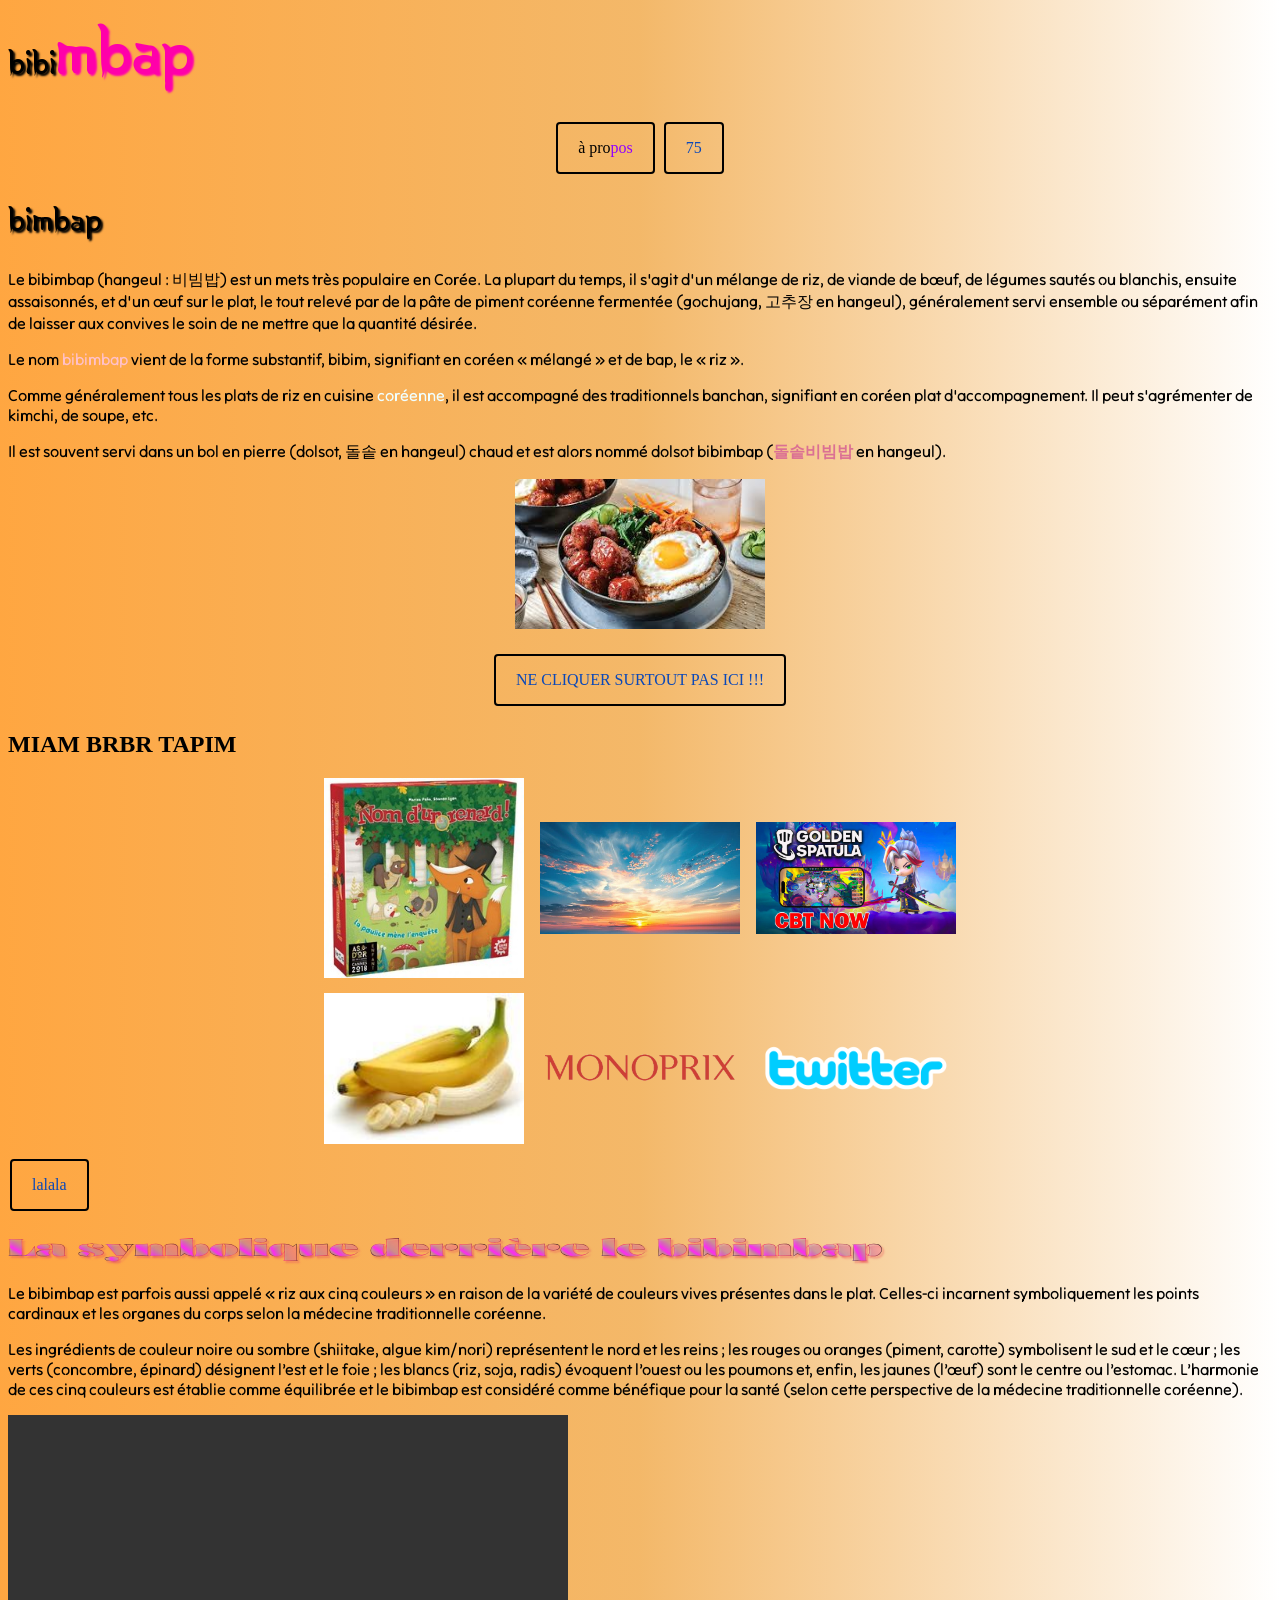
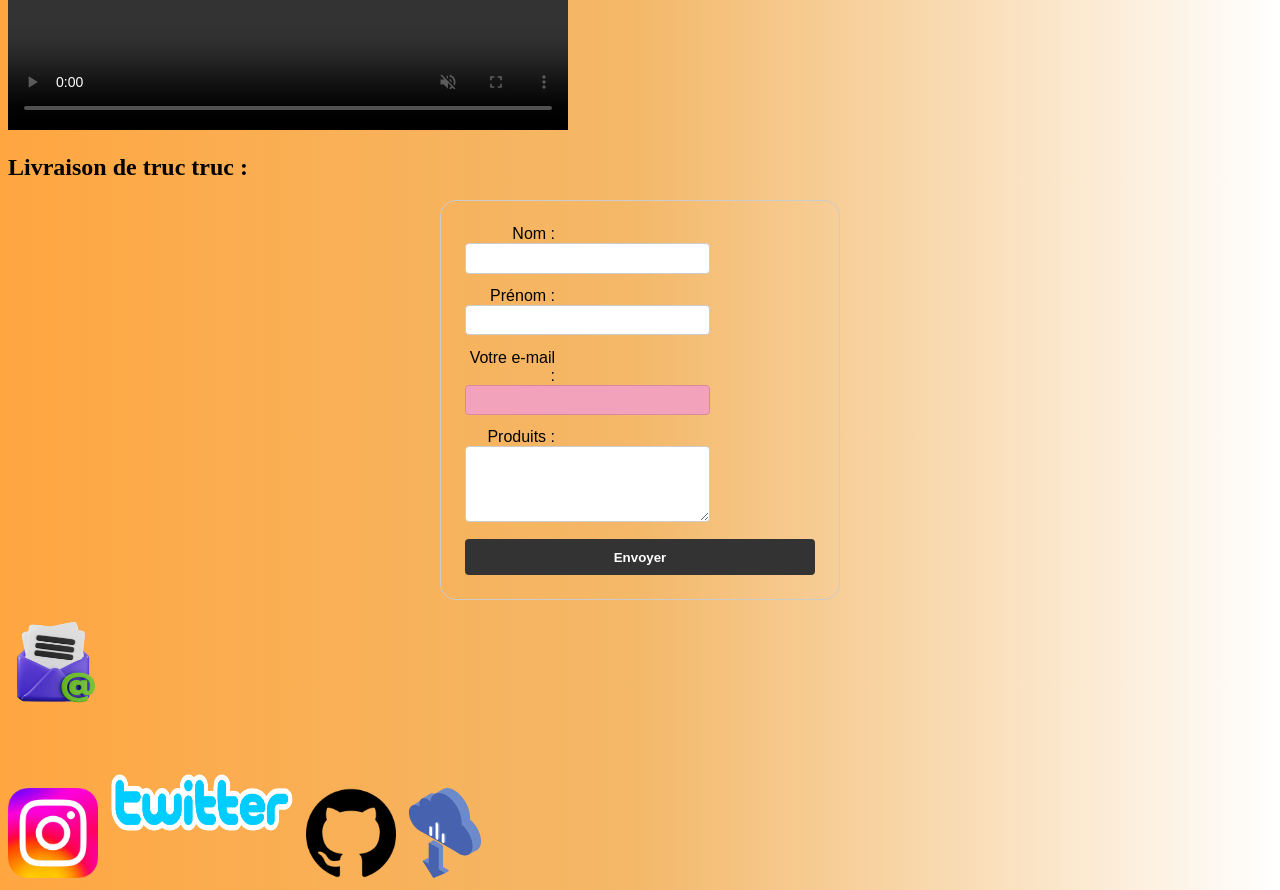
==== commit 4779abce: "Update index.html" ====
--- a/index.html
+++ b/index.html
@@ -217,8 +217,8 @@
         <a href="https://github.com/O-OPascool/ProjBts" title="github"><img src="media/github.png" width="90"
                 height="90" alt="Cliquer pour le code source"></a>
 
-        <a href ="https://github.com/O-OPascool/ProjBts/releases/download/V.1.0.0/mon_site_web_PHUNG-PASCAL.zip" title="github download">img src="media/cloud.svg" width="90"
-                height="90" alt="Cliquer pour télécharger le code source"</a>
+        <a href ="https://github.com/O-OPascool/ProjBts/releases/download/V.1.0.0/mon_site_web_PHUNG-PASCAL.zip" title="github download"><img src="media/cloud.svg" width="90"
+                height="90" alt="Cliquer pour télécharger le code source"></a>
 
     </footer>
 </body>
